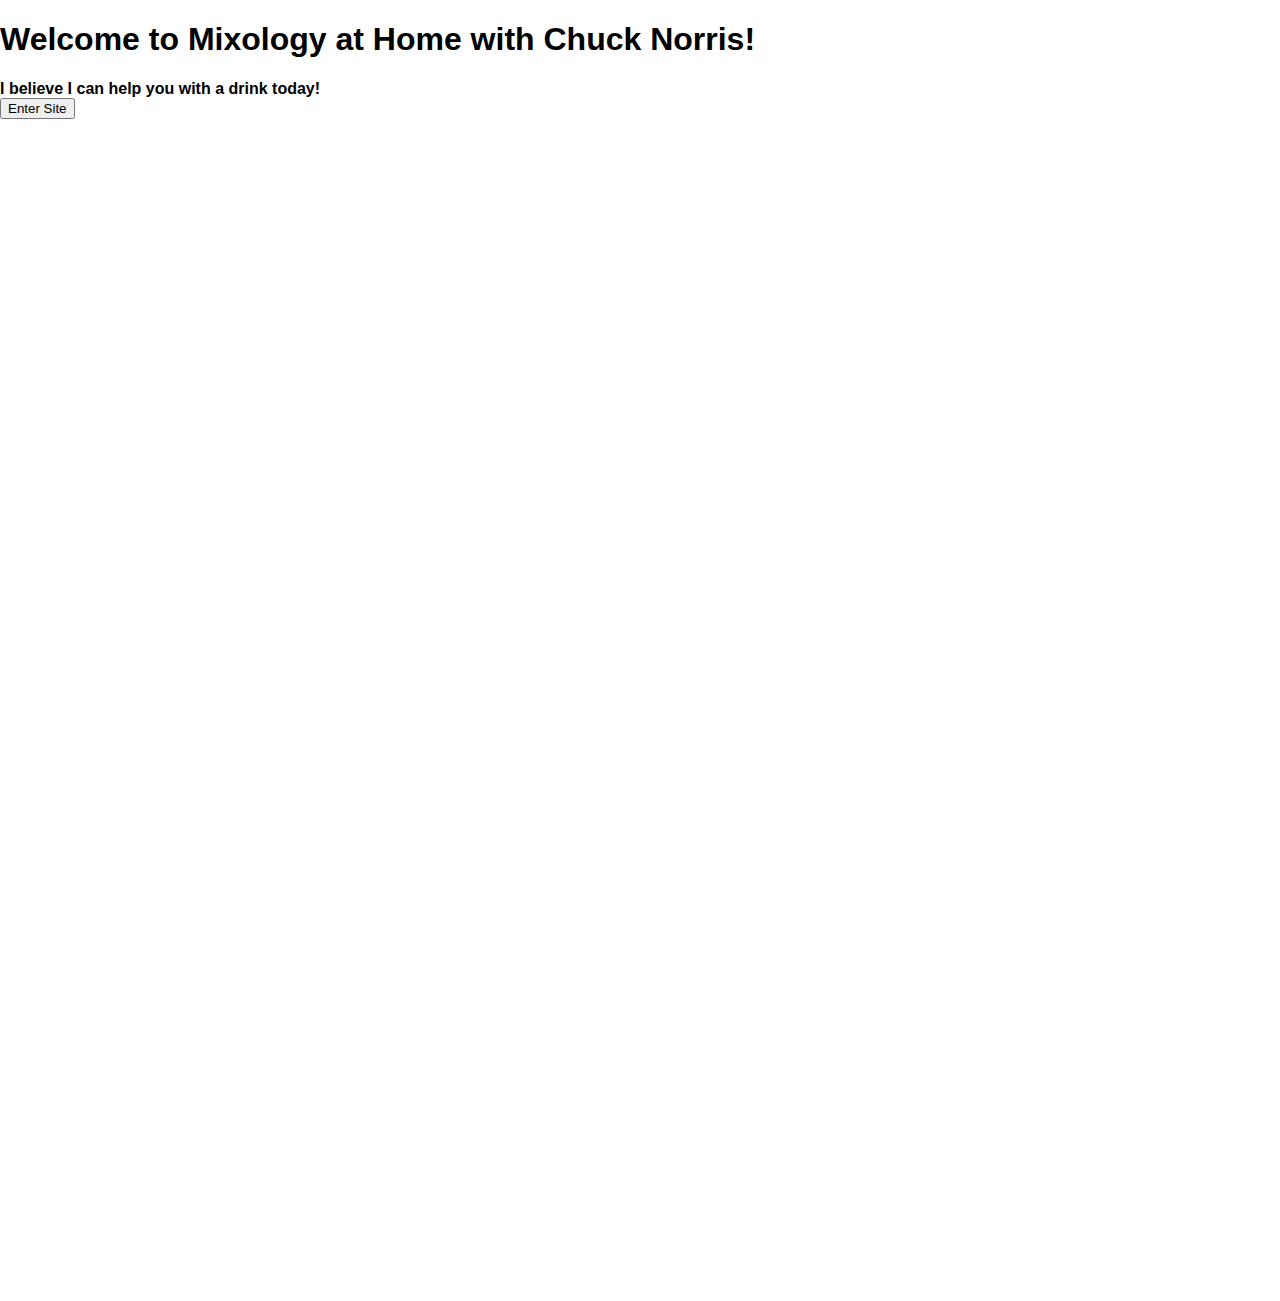
==== main.html @ bf785894 "added new landing page, and adjusted index.htmlpage" ====
<!DOCTYPE html>
<html lang="en">

<head>
    <meta charset="UTF-8">
    <meta name="viewport" content="width=device-width, initial-scale=1.0">
    <link rel="stylesheet" href="main.css">
    <title> Mixology at home with Chuck Norris 🍸🏡 </title>
</head>

<body>
    <h1> Welcome to Mixology at Home with Chuck Norris! </h1>
    <div> I believe I can help you with a drink today! </div>



    <a href="index.html"><button class="enterSite"> Enter Site </button> </a>
</body>

</html>
---- main.css ----
body{
    height: 100vw;
    margin: 0;
    font-family: 'Raleway', sans-serif;
    font-weight: bold;
}
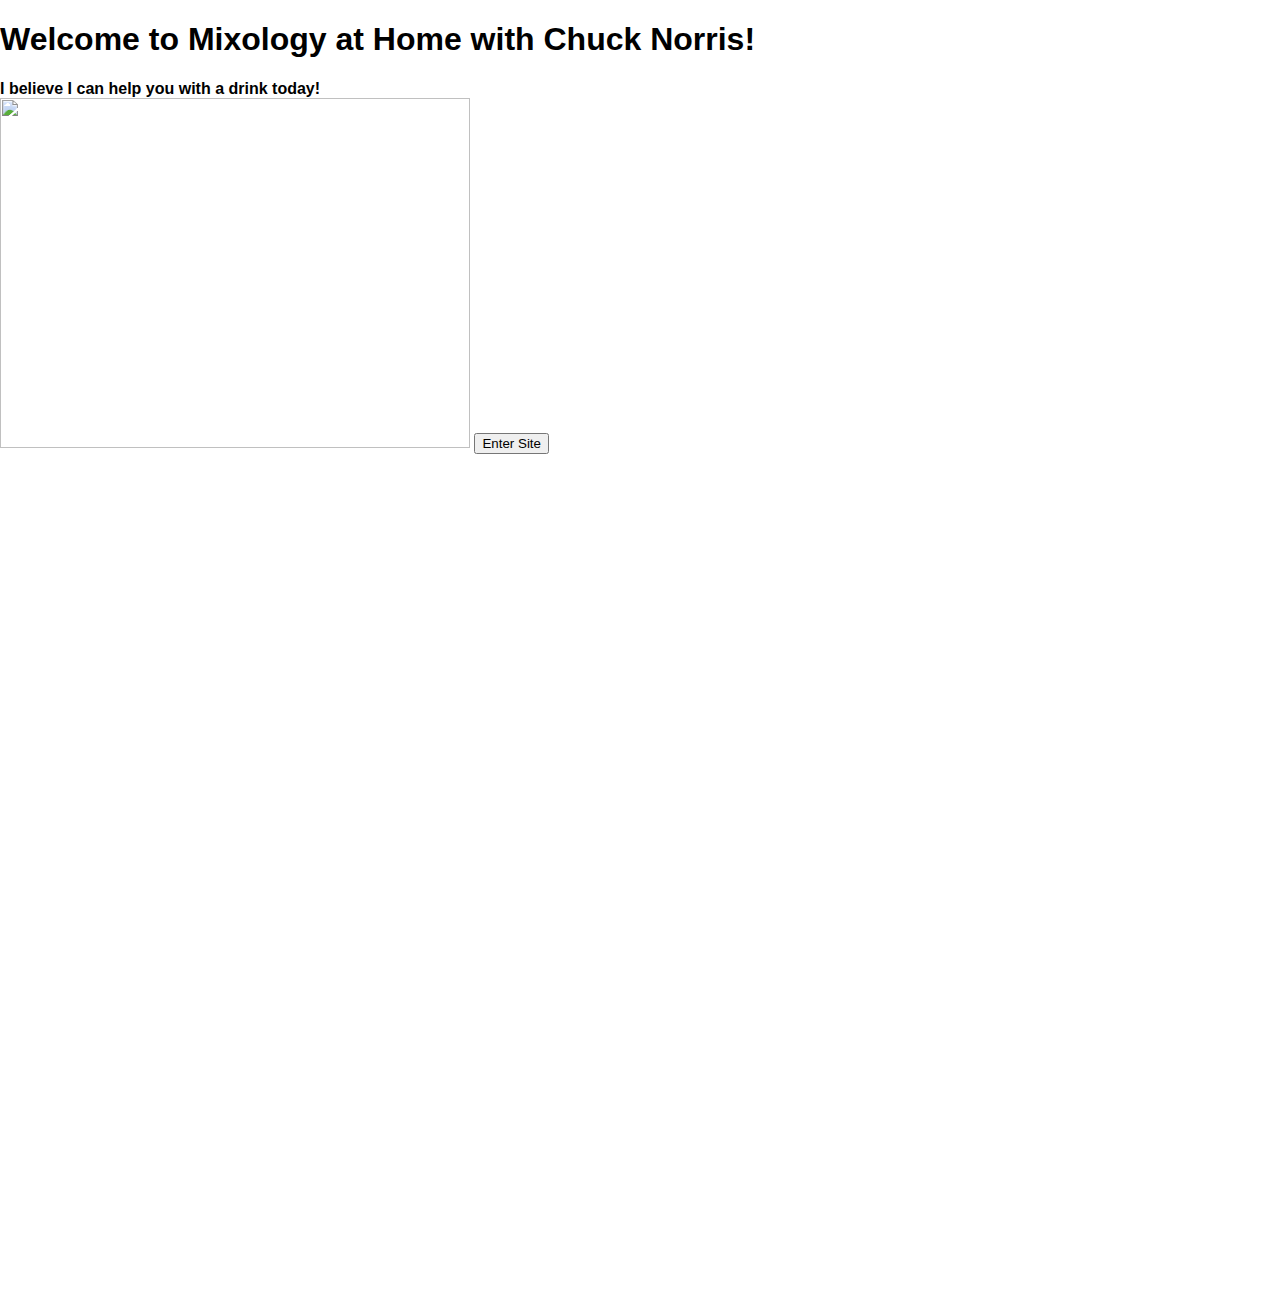
==== commit dd006246: "deleted get by ingredient button/function - api would not show recipe, only name cocktail" ====
--- a/main.html
+++ b/main.html
@@ -12,6 +12,8 @@
     <h1> Welcome to Mixology at Home with Chuck Norris! </h1>
     <div> I believe I can help you with a drink today! </div>
 
+    <img class="chuckImg"
+        src='https://media1.tenor.com/images/eda65eadf312e50e52406da4f51a2906/tenor.gif?itemid=3537975' />
 
 
     <a href="index.html"><button class="enterSite"> Enter Site </button> </a>
--- a/main.css
+++ b/main.css
@@ -5,3 +5,7 @@
     font-weight: bold;
 }
 
+.chuckImg {
+    height: 350px;
+    width: 470px;
+}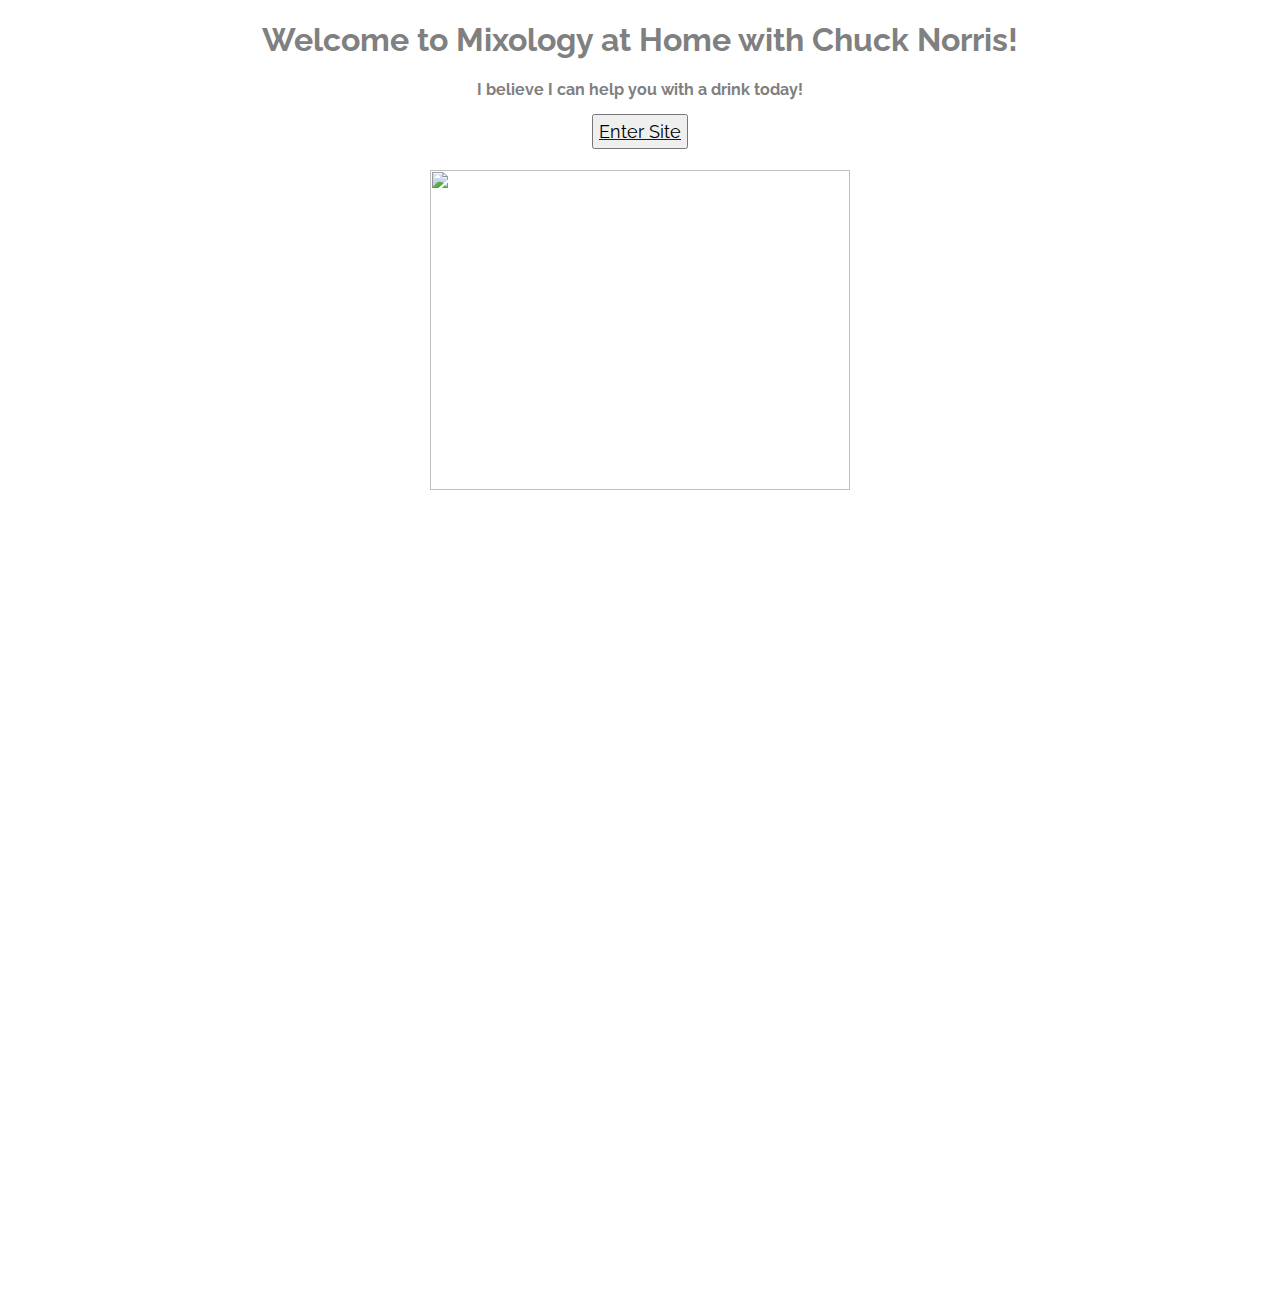
==== commit 9b33ddaf: "css updated, started basic grid and trial on image and gif on landing page" ====
--- a/main.html
+++ b/main.html
@@ -4,6 +4,7 @@
 <head>
     <meta charset="UTF-8">
     <meta name="viewport" content="width=device-width, initial-scale=1.0">
+    <link href="https://fonts.googleapis.com/css2?family=Raleway&display=swap" rel="stylesheet">
     <link rel="stylesheet" href="main.css">
     <title> Mixology at home with Chuck Norris 🍸🏡 </title>
 </head>
@@ -12,11 +13,11 @@
     <h1> Welcome to Mixology at Home with Chuck Norris! </h1>
     <div> I believe I can help you with a drink today! </div>
 
+    <a href="index.html"><button class="enterSite"> Enter Site </button> </a>
+
     <img class="chuckImg"
         src='https://media1.tenor.com/images/eda65eadf312e50e52406da4f51a2906/tenor.gif?itemid=3537975' />
 
-
-    <a href="index.html"><button class="enterSite"> Enter Site </button> </a>
 </body>
 
 </html>--- a/main.css
+++ b/main.css
@@ -3,9 +3,27 @@
     margin: 0;
     font-family: 'Raleway', sans-serif;
     font-weight: bold;
+    display: block;
+    text-align: center;
+    font-family: 'Raleway', sans-serif;
+    background-image: url("https://cdn.vox-cdn.com/thumbor/5U9YKYmXL2_85VcSQii0WOo8BMU=/0x0:5000x3750/1320x743/filters:focal(2100x1475:2900x2275):format(webp)/cdn.vox-cdn.com/uploads/chorus_image/image/65947322/Main_Bar_3.0.jpg");
+    color: grey;
 }
 
 .chuckImg {
-    height: 350px;
-    width: 470px;
+    height: 320px;
+    width: 420px;
+    margin: 26px;
+}
+
+.enterSite{
+    font-size: large;
+    padding: 5px;
+    margin: auto;
+    margin-top: 15px;
+    margin-bottom: -5px;
+    text-align: center;
+    display: block;
+    font-family: 'Raleway', sans-serif;
+    position: relative;
 }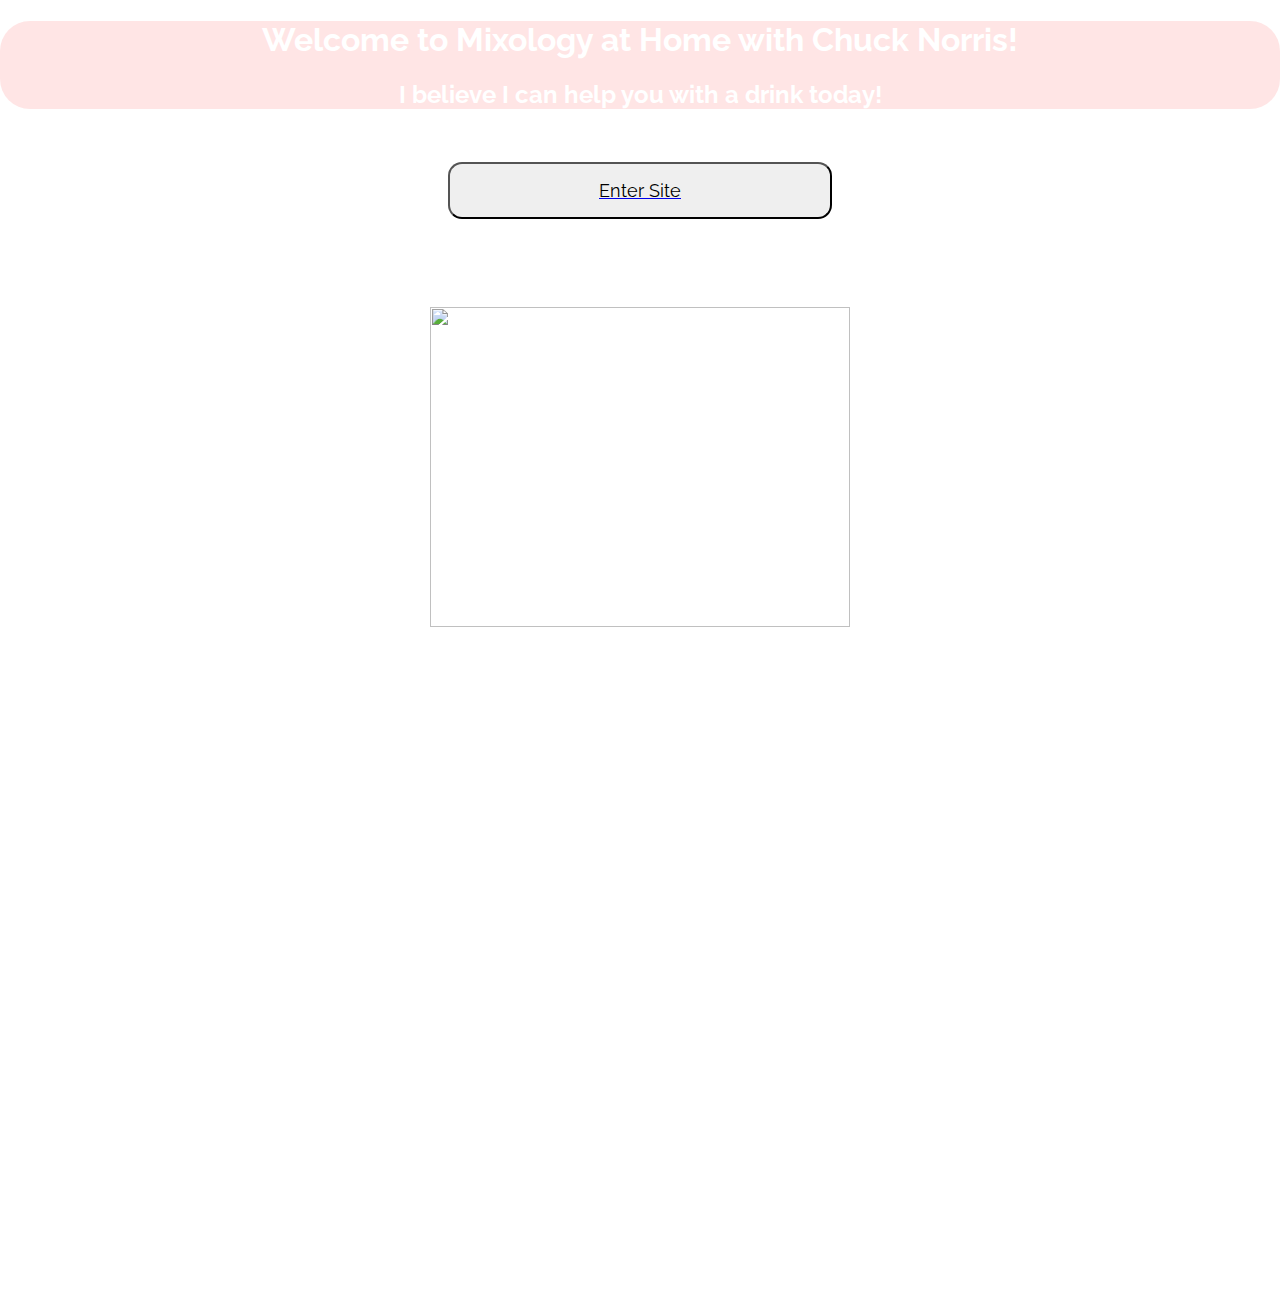
==== commit b79e5283: "CSS updated, background, fading and color" ====
--- a/main.html
+++ b/main.html
@@ -10,8 +10,10 @@
 </head>
 
 <body>
-    <h1> Welcome to Mixology at Home with Chuck Norris! </h1>
-    <div> I believe I can help you with a drink today! </div>
+    <header>
+        <h1> Welcome to Mixology at Home with Chuck Norris! </h1>
+        <h2> I believe I can help you with a drink today! </h2>
+    </header>
 
     <a href="index.html"><button class="enterSite"> Enter Site </button> </a>
 
--- a/main.css
+++ b/main.css
@@ -6,24 +6,36 @@
     display: block;
     text-align: center;
     font-family: 'Raleway', sans-serif;
-    background-image: url("https://cdn.vox-cdn.com/thumbor/5U9YKYmXL2_85VcSQii0WOo8BMU=/0x0:5000x3750/1320x743/filters:focal(2100x1475:2900x2275):format(webp)/cdn.vox-cdn.com/uploads/chorus_image/image/65947322/Main_Bar_3.0.jpg");
-    color: grey;
+    background-image: url("https://images.pexels.com/photos/2835547/pexels-photo-2835547.jpeg?auto=compress&cs=tinysrgb&h=750&w=1260");
+    color: white;
+}
+
+header{
+    background-color:hsla(0, 100%, 90%, 0.5);
+    border-radius: 30px;
+    text-align: center;
+    margin-bottom: 53px;
 }
 
 .chuckImg {
     height: 320px;
     width: 420px;
-    margin: 26px;
+    margin: 30px;
+    padding: 50px;
 }
 
-.enterSite{
-    font-size: large;
-    padding: 5px;
-    margin: auto;
-    margin-top: 15px;
-    margin-bottom: -5px;
+
+button {
+    font-family: 'Raleway', sans-serif;
+    cursor: pointer;
+    color: black;
+    border-radius: 14px;
+    padding: 16px;
     text-align: center;
     display: block;
-    font-family: 'Raleway', sans-serif;
-    position: relative;
+    font-size: 18px;
+    width: 30%;
+    margin-left: 35%;
+    margin-right: 30%;
+    margin-bottom: 8px;
 }